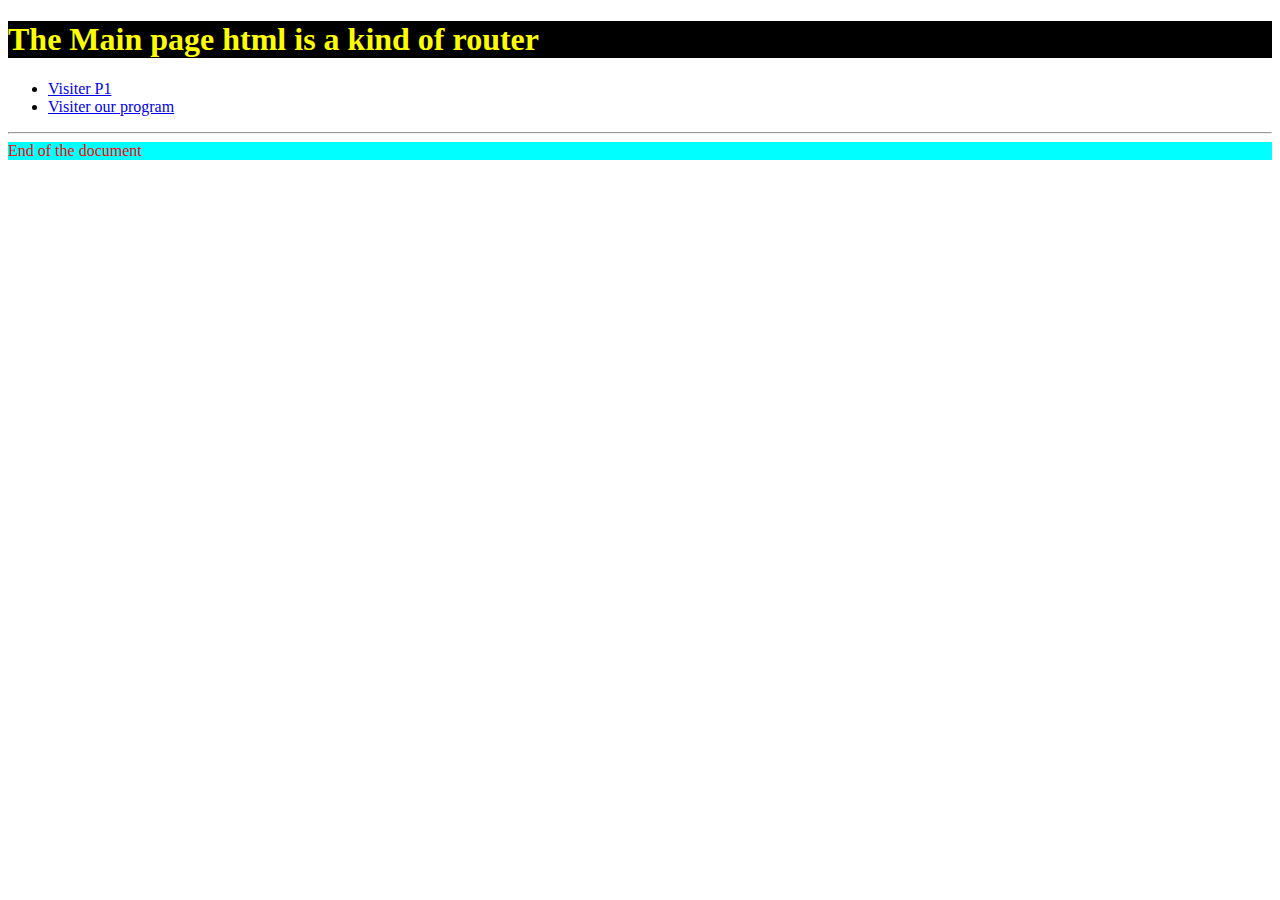
==== index.html @ d7bda13e "fisrt commit on gi machin dev" ====
<!DOCTYPE html>
<html lang="en">
<head>
    <meta charset="UTF-8">
    <meta name="viewport" content="width=device-width, initial-scale=1.0">
    <title>Document</title>
    <link rel="stylesheet" href="./styles/monStyle.css">
</head>
<body>
    <h1>The Main page html is a kind of router</h1>
    <ul>
        <li><a href="./pages/p1.html">Visiter P1</a></li>
        <li><a href="http://www.atlecs.net">Visiter our program</a></li>
    </ul>
    <hr>
    <div class="A">End of the document </div>
</html>
---- styles/monStyle.css ----
h1{
    color: yellow;
    background-color: black;
}
.A{
    color: red;
    background-color: aqua;
}
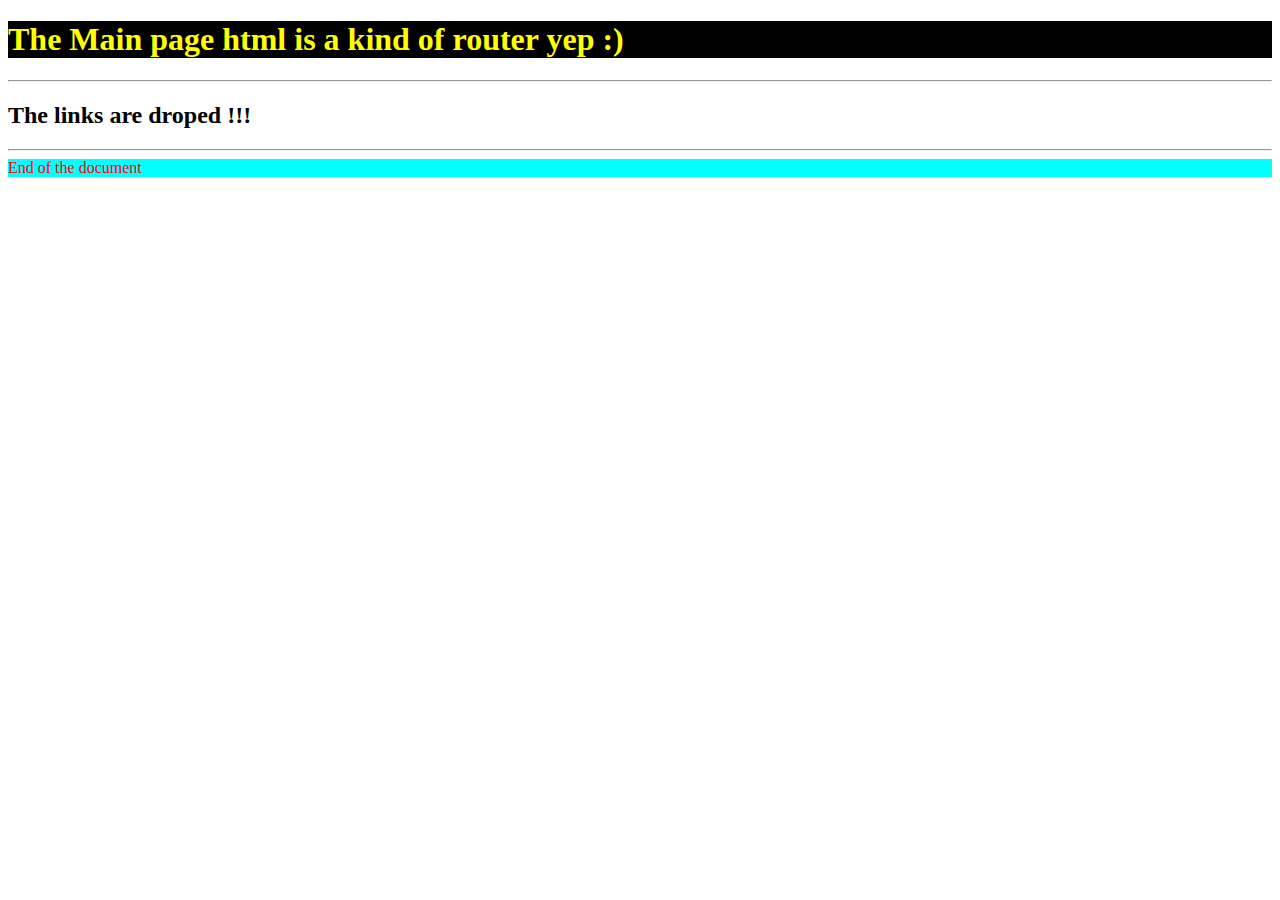
==== commit bdc16152: "all is commited on dev1 branch" ====
--- a/index.html
+++ b/index.html
@@ -7,11 +7,9 @@
     <link rel="stylesheet" href="./styles/monStyle.css">
 </head>
 <body>
-    <h1>The Main page html is a kind of router</h1>
-    <ul>
-        <li><a href="./pages/p1.html">Visiter P1</a></li>
-        <li><a href="http://www.atlecs.net">Visiter our program</a></li>
-    </ul>
+    <h1>The Main page html is a kind of router yep :)</h1>
+    <hr>
+    <h2>The links are droped !!!</h2>
     <hr>
     <div class="A">End of the document </div>
 </html>